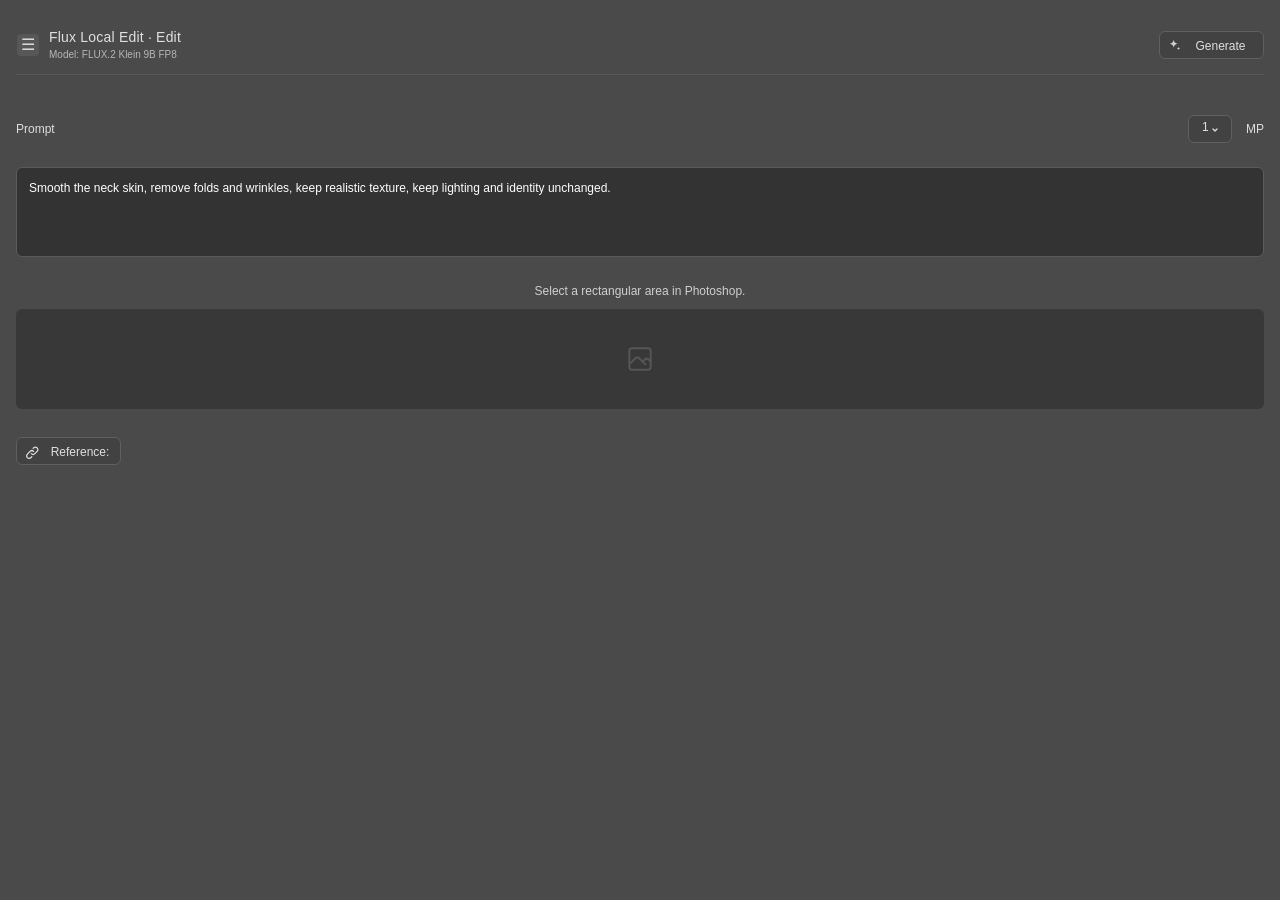
==== plugin/index.html @ 0c8c7eef "Publish Flux Local Edit 0.1.6 with CCX, demos and installation guides" ====
<!doctype html>
<html lang="en">
  <head>
    <meta charset="utf-8" />
    <meta name="viewport" content="width=device-width, initial-scale=1" />
    <title>Flux Local Edit</title>
    <link rel="stylesheet" href="styles.css" />
  </head>
  <body>
    <main class="ps-window-frame">
      <div class="panel-content">
        <section class="generate-row">
          <div id="modeTriggerWrap" class="mode-trigger-wrap">
            <button
              id="modeMenuButton"
              class="mode-menu-hitbox"
              type="button"
              aria-label="Choose mode. Current mode Edit. Model FLUX.2 Klein 9B FP8."
              aria-haspopup="menu"
              aria-expanded="false"
              title="Choose Edit or Fill · flux-2-klein-9b-fp8.safetensors"
            ></button>
            <div class="plugin-identity-visual" aria-hidden="true">
              <span class="mode-menu-glyph">☰</span>
              <div class="plugin-identity-copy">
                <span id="pluginModeName" class="plugin-name">Flux Local Edit · Edit</span>
                <div
                  id="modelIndicator"
                  class="model-indicator"
                  title="flux-2-klein-9b-fp8.safetensors"
                >Model: FLUX.2 Klein 9B FP8</div>
              </div>
            </div>
          </div>
          <div class="action-button-wrap generate-action-wrap">
            <button
              id="generateBtn"
              class="ps-button generate-button"
              type="button"
              aria-label="Generate"
            ></button>
            <span class="button-visual">
              <svg class="button-visual-icon sparkle-visual-icon" viewBox="0 0 16 16" aria-hidden="true">
                <path d="M6.5 0.8c0.35 2.64 1.86 4.15 4.5 4.5-2.64 0.35-4.15 1.86-4.5 4.5C6.15 7.16 4.64 5.65 2 5.3 4.64 4.95 6.15 3.44 6.5 0.8Z"></path>
                <path d="M12 8.8c0.16 1.19 0.84 1.87 2.03 2.03-1.19 0.16-1.87 0.84-2.03 2.03-0.16-1.19-0.84-1.87-2.03-2.03 1.19-0.16 1.87-0.84 2.03-2.03Z"></path>
              </svg>
              <span class="button-visual-label">Generate</span>
            </span>
          </div>
          <div id="loaderProgress" class="loader-progress" aria-hidden="true"></div>
        </section>

        <div id="modeMenu" class="mode-menu" role="menu" hidden>
          <div class="mode-card is-selected" data-mode="edit">
            <button
              class="mode-option mode-card-hitbox"
              data-mode="edit"
              role="menuitemradio"
              aria-checked="true"
              aria-label="Edit. Model FLUX.2 Klein 9B FP8."
              title="flux-2-klein-9b-fp8.safetensors"
              type="button"
            ></button>
            <div class="mode-card-visual" aria-hidden="true">
              <span class="mode-card-indicator"></span>
              <div class="mode-card-copy">
                <span class="mode-card-title">Flux Local Edit · Edit</span>
                <span class="mode-card-model">Model: FLUX.2 Klein 9B FP8</span>
              </div>
            </div>
          </div>
          <div class="mode-card" data-mode="fill">
            <button
              class="mode-option mode-card-hitbox"
              data-mode="fill"
              role="menuitemradio"
              aria-checked="false"
              aria-label="Fill. Model FLUX.1 Fill Dev FP8."
              title="flux1-fill-dev-fp8.safetensors"
              type="button"
            ></button>
            <div class="mode-card-visual" aria-hidden="true">
              <span class="mode-card-indicator"></span>
              <div class="mode-card-copy">
                <span class="mode-card-title">Flux Local Edit · Fill</span>
                <span class="mode-card-model">Model: FLUX.1 Fill Dev FP8</span>
              </div>
            </div>
          </div>
        </div>

        <section class="prompt-panel section-stack">
          <div class="panel-row">
            <label for="promptInput">Prompt</label>
            <div class="mp-editor">
              <div class="mp-dropdown">
                <button
                  id="targetReadout"
                  class="ps-button mp-readout"
                  data-value="1"
                  type="button"
                  aria-label="1 megapixels"
                  aria-haspopup="listbox"
                  aria-expanded="false"
                ></button>
                <span class="mp-button-visual" aria-hidden="true">
                  <span id="targetReadoutValue">1</span>
                  <svg class="mp-chevron-visual-icon" viewBox="0 0 6 6" aria-hidden="true">
                    <path d="m1 2 2 2 2-2"></path>
                  </svg>
                </span>
              </div>
              <span class="mp-unit">MP</span>
            </div>
          </div>

          <textarea
            id="promptInput"
            rows="3"
            spellcheck="true"
            placeholder="Type your text prompt here to generate a new layer..."
          >Smooth the neck skin, remove folds and wrinkles, keep realistic texture, keep lighting and identity unchanged.</textarea>
          <div id="promptMenuBackdrop" class="prompt-menu-backdrop" aria-hidden="true" hidden></div>
        </section>

        <div id="mpMenu" class="mp-menu" role="listbox" hidden>
          <div class="mp-option" data-value="1" role="option" tabindex="0">1</div>
          <div class="mp-option" data-value="1.5" role="option" tabindex="0">1.5</div>
          <div class="mp-option" data-value="2" role="option" tabindex="0">2</div>
          <div class="mp-option" data-value="2.5" role="option" tabindex="0">2.5</div>
          <div class="mp-option" data-value="3" role="option" tabindex="0">3</div>
          <div class="mp-option" data-value="3.5" role="option" tabindex="0">3.5</div>
          <div class="mp-option" data-value="4" role="option" tabindex="0">4</div>
        </div>

        <section class="document-panel document-stack">
          <div class="render-hint" id="sizeHint">Select a rectangular area in Photoshop.</div>
          <div class="preview-zone" aria-live="polite">
            <div id="previewEmpty" class="preview-empty">
              <svg class="placeholder-icon" viewBox="0 0 24 24" aria-hidden="true">
                <path d="m4 16 4.6-4.6a2 2 0 0 1 2.8 0L16 16m-2-2 1.6-1.6a2 2 0 0 1 2.8 0L20 14M6 20h12a2 2 0 0 0 2-2V6a2 2 0 0 0-2-2H6a2 2 0 0 0-2 2v12a2 2 0 0 0 2 2Z"></path>
              </svg>
            </div>
            <img id="previewImage" alt="Generated result preview" hidden />
          </div>
        </section>

        <section id="referencePanel" class="reference-panel section-stack">
          <div class="reference-actions">
            <div class="action-button-wrap">
              <label
                id="referenceToggle"
                class="ps-button reference-toggle"
                tabindex="0"
              >
                <input id="referenceButton" type="checkbox" class="hidden-checkbox" aria-label="Choose reference image" />
              </label>
              <span class="button-visual">
                <svg class="button-visual-icon reference-visual-icon" xmlns="http://www.w3.org/2000/svg" viewBox="0 0 24 24" aria-hidden="true">
                  <path fill="none" stroke="currentColor" d="M13.8 10.2a4 4 0 0 0-5.6 0l-4 4a4 4 0 1 0 5.6 5.6l1.1-1.1m-.7-4.9a4 4 0 0 0 5.6 0l4-4a4 4 0 0 0-5.6-5.6l-1.1 1.1"></path>
                </svg>
                <span class="button-visual-label">Reference:</span>
              </span>
            </div>

            <div id="clearReferenceWrap" class="action-button-wrap" hidden>
              <button
                id="clearReferenceBtn"
                class="ps-button reference-clear"
                type="button"
                aria-label="Remove reference"
                disabled
              ></button>
              <span class="button-visual button-visual-remove">
                <span class="button-visual-label">Remove</span>
                <svg class="button-visual-icon trash-visual-icon" xmlns="http://www.w3.org/2000/svg" viewBox="0 0 24 24" aria-hidden="true">
                  <path fill="none" stroke="currentColor" d="M19 7 18.1 19.1A2 2 0 0 1 16.1 21H7.9a2 2 0 0 1-2-1.9L5 7m5 4v6m4-6v6m1-13V3a1 1 0 0 0-1-1h-4a1 1 0 0 0-1 1v1M4 7h16"></path>
                </svg>
              </span>
            </div>
          </div>

          <div
            id="referenceZone"
            class="reference-zone"
            hidden
          >
            <img id="referenceImage" alt="Reference image preview" hidden />
            <div id="referenceEmpty" class="reference-empty">
              <span>Preview unavailable. Reference will still be used.</span>
            </div>
          </div>
          <div id="referenceName" class="reference-name"></div>
        </section>
      </div>
    </main>

    <script src="src/logger.js"></script>
    <script src="src/imageSizing.js"></script>
    <script src="src/settings.js"></script>
    <script src="src/workflowMapper.js"></script>
    <script src="src/fillWorkflowMapper.js"></script>
    <script src="src/comfyClient.js"></script>
    <script src="src/photoshop.js"></script>
    <script src="src/fillPhotoshop.js"></script>
    <script src="src/editAdapter.js"></script>
    <script src="src/fillAdapter.js"></script>
    <script src="src/main.js"></script>
  </body>
</html>
---- plugin/styles.css ----
:root {
  --ps-window-bg: #4a4a4a;
  --ps-box-bg: #383838;
  --ps-input-bg: #333333;
  --ps-input-disabled: #535353;
  --ps-text: #dfdfdf;
  --ps-text-muted: #9a9a9a;
  --ps-button-bg: #424242;
  --ps-button-hover: #525252;
  --ps-button-border: #606060;
  --ps-button-border-hover: #8c8c8c;
  --ps-blue: #4a90e2;
  --ps-menu-hover: #1473e6;
  --ps-focus: #4a90e2;
  --ps-radius-window: 8px;
  --ps-radius-control: 6px;
  --ps-font: var(--uxp-host-font-family, "Adobe Clean", "Segoe UI", sans-serif);
}

html,
body {
  height: auto;
  min-height: 0;
}

html {
  background: var(--ps-window-bg);
}

* {
  box-sizing: border-box;
}

body {
  margin: 0;
  background: var(--ps-window-bg);
  color: var(--ps-text);
  font-family: var(--ps-font);
  font-size: 14px;
  overflow-x: hidden;
  overflow-y: auto;
  user-select: none;
}

button,
textarea {
  font: inherit;
}

button {
  appearance: none;
  -webkit-appearance: none;
  cursor: pointer;
}

[hidden] {
  display: none !important;
}

.ps-window-frame {
  width: 100%;
  min-width: 360px;
  height: auto;
  min-height: 0;
  overflow: visible;
  border-radius: var(--ps-radius-window);
  background: var(--ps-window-bg);
}

.panel-content {
  position: relative;
  height: auto;
  min-height: 0;
  padding: 16px;
  display: flex;
  flex-direction: column;
  gap: 16px;
  overflow: visible;
  border-radius: var(--ps-radius-window);
  background: var(--ps-window-bg);
}

.generate-row,
.panel-row,
.reference-actions {
  display: flex;
  align-items: center;
  justify-content: space-between;
  gap: 12px;
  margin: 12px 0;
}

.generate-row {
  position: relative;
  z-index: 30;
  padding-bottom: 12px;
  border-bottom: 1px solid rgba(255, 255, 255, 0.08);
}

.generate-row > .action-button-wrap {
  flex: 0 0 auto;
  margin-left: auto;
}

.loader-progress {
  position: absolute;
  left: 0;
  bottom: -2px;
  z-index: 2;
  width: 0;
  height: 3px;
  overflow: hidden;
  border-radius: 2px;
  background: #1473e6;
  transition: width 220ms ease;
  pointer-events: none;
}

.loader-progress.is-active {
  min-width: 3%;
}

.loader-progress.is-indeterminate {
  width: 100% !important;
  background: #1473e6;
}

.plugin-name {
  color: #e0e0e0;
  font-size: 14px;
  font-weight: 500;
  letter-spacing: 0.2px;
}

.mode-trigger-wrap {
  position: relative;
  min-width: 0;
  max-width: calc(100% - 117px);
  margin: -6px 0 -6px -7px;
  padding: 6px 10px 6px 7px;
  overflow: hidden;
  border: 1px solid transparent;
  border-radius: var(--ps-radius-control);
  background: transparent;
  cursor: pointer;
  transition:
    background-color 150ms ease,
    border-color 150ms ease,
    box-shadow 150ms ease,
    opacity 150ms ease;
}

.mode-trigger-wrap:hover,
.mode-trigger-wrap:focus-within,
.mode-trigger-wrap.is-hovered,
.mode-trigger-wrap.is-open {
  border-color: rgba(255, 255, 255, 0.13);
  background: rgba(255, 255, 255, 0.08);
}

.mode-trigger-wrap:focus-within {
  box-shadow: 0 0 0 1px var(--ps-focus);
}

.mode-trigger-wrap.is-disabled {
  opacity: 0.48;
  cursor: default;
}

.mode-trigger-wrap.is-disabled:hover,
.mode-trigger-wrap.is-disabled.is-hovered {
  border-color: transparent;
  background: transparent;
  box-shadow: none;
}

.mode-menu-hitbox {
  position: absolute;
  inset: 0;
  z-index: 3;
  width: 100%;
  height: 100%;
  margin: 0;
  padding: 0;
  border: 0;
  border-radius: inherit;
  background: transparent;
  opacity: 0;
  cursor: pointer;
}

.mode-menu-hitbox:disabled {
  cursor: default;
}

.plugin-identity-visual {
  display: flex;
  align-items: center;
  gap: 0;
  min-width: 0;
  pointer-events: none;
}

.plugin-identity-copy {
  min-width: 0;
  margin-left: 10px;
  display: flex;
  flex-direction: column;
  gap: 3px;
  overflow: hidden;
}

.mode-menu-glyph {
  width: 22px;
  min-width: 22px;
  height: 22px;
  display: flex;
  align-items: center;
  justify-content: center;
  border-radius: 4px;
  background: rgba(255, 255, 255, 0.07);
  color: #d8d8d8;
  font-family: var(--ps-font);
  font-size: 16px;
  line-height: 22px;
  text-align: center;
  transition:
    background-color 150ms ease,
    color 150ms ease;
}

.mode-trigger-wrap:hover .mode-menu-glyph,
.mode-trigger-wrap:focus-within .mode-menu-glyph,
.mode-trigger-wrap.is-hovered .mode-menu-glyph,
.mode-trigger-wrap.is-open .mode-menu-glyph {
  background: rgba(255, 255, 255, 0.13);
  color: #ffffff;
}

.mode-trigger-wrap:hover .plugin-name,
.mode-trigger-wrap:focus-within .plugin-name,
.mode-trigger-wrap.is-hovered .plugin-name,
.mode-trigger-wrap.is-open .plugin-name {
  color: #ffffff;
}

.model-indicator {
  margin-left: 0;
  margin-top: 0;
  color: #b6b6b6;
  font-size: 10px;
  line-height: 13px;
  overflow: hidden;
  text-overflow: ellipsis;
  white-space: nowrap;
}

.mode-trigger-wrap:hover .model-indicator,
.mode-trigger-wrap:focus-within .model-indicator,
.mode-trigger-wrap.is-hovered .model-indicator,
.mode-trigger-wrap.is-open .model-indicator {
  color: #d0d0d0;
}

.mode-menu {
  position: absolute;
  top: 52px;
  left: 16px;
  z-index: 10000;
  width: 154px;
  padding: 5px;
  border: 1px solid #5a5a5a;
  border-radius: var(--ps-radius-control);
  background: var(--ps-box-bg);
  box-shadow: 0 8px 16px rgba(0, 0, 0, 0.45);
  overflow: hidden;
}

.mode-card {
  position: relative;
  width: 100%;
  min-width: 0;
  min-height: 54px;
  overflow: hidden;
  border-radius: var(--ps-radius-control);
  background: rgba(255, 255, 255, 0.025);
  box-shadow: inset 0 0 0 1px rgba(255, 255, 255, 0.07);
  transition:
    background-color 150ms ease,
    box-shadow 150ms ease;
}

.mode-card + .mode-card {
  margin-top: 6px;
}

.mode-card:hover,
.mode-card:focus-within {
  background: rgba(255, 255, 255, 0.08);
  box-shadow: inset 0 0 0 1px rgba(255, 255, 255, 0.14);
}

.mode-card.is-selected {
  background: rgba(255, 255, 255, 0.07);
  box-shadow: inset 0 0 0 1px var(--ps-blue);
}

.mode-card.is-selected:hover,
.mode-card.is-selected:focus-within {
  background: rgba(255, 255, 255, 0.1);
  box-shadow: inset 0 0 0 1px var(--ps-blue);
}

.mode-card-hitbox {
  position: absolute;
  inset: 0;
  z-index: 3;
  width: 100%;
  height: 100%;
  min-width: 0;
  min-height: 0;
  margin: 0;
  padding: 0;
  border: 0;
  border-radius: inherit;
  background: transparent;
  box-shadow: none;
  opacity: 0;
  cursor: pointer;
  appearance: none;
  -webkit-appearance: none;
}

.mode-card-hitbox:hover,
.mode-card-hitbox:focus,
.mode-card-hitbox:active {
  border: 0;
  background: transparent;
  box-shadow: none;
  outline: none;
}

.mode-card-visual {
  min-height: 54px;
  padding: 8px 10px;
  display: flex;
  align-items: center;
  pointer-events: none;
}

.mode-card-indicator {
  width: 3px;
  min-width: 3px;
  height: 28px;
  margin-right: 10px;
  border-radius: 2px;
  background: transparent;
}

.mode-card.is-selected .mode-card-indicator {
  background: var(--ps-blue);
}

.mode-card-copy {
  min-width: 0;
  display: flex;
  flex-direction: column;
  overflow: hidden;
}

.mode-card-title,
.mode-card-model {
  overflow: hidden;
  text-overflow: ellipsis;
  white-space: nowrap;
}

.mode-card-title {
  color: var(--ps-text);
  font-size: 12px;
  font-weight: 500;
  line-height: 16px;
}

.mode-card-model {
  margin-top: 3px;
  color: #b6b6b6;
  font-size: 10px;
  line-height: 13px;
}

.mode-card:hover .mode-card-title,
.mode-card:focus-within .mode-card-title,
.mode-card.is-selected .mode-card-title {
  color: #ffffff;
}

.mode-card:hover .mode-card-model,
.mode-card:focus-within .mode-card-model,
.mode-card.is-selected .mode-card-model {
  color: #d0d0d0;
}

.ps-button {
  height: 28px;
  min-height: 28px;
  max-height: 28px;
  display: inline-flex;
  align-items: center;
  justify-content: center;
  gap: 6px;
  border: 1px solid var(--ps-button-border);
  border-radius: var(--ps-radius-control);
  background: var(--ps-button-bg);
  color: var(--ps-text);
  font-size: 11px;
  font-weight: 500;
  line-height: 1;
  transition:
    background-color 150ms ease,
    border-color 150ms ease,
    color 150ms ease,
    opacity 150ms ease;
}

.ps-button:hover,
.ps-button:focus {
  border-color: var(--ps-button-border-hover);
  background: var(--ps-button-hover);
  color: #ffffff;
  outline: none;
}

.ps-button:focus {
  box-shadow: 0 0 0 1px var(--ps-focus);
}

.ps-button:active {
  background: #3a3a3a;
}

.ps-button:disabled {
  cursor: default;
  opacity: 0.45;
}

.generate-button {
  width: 100%;
  min-width: 0;
  max-width: none;
  padding: 0;
}

.generate-button.is-busy {
  cursor: pointer;
  opacity: 0.8;
}

.generate-button.is-stopping {
  opacity: 0.65;
}

.section-stack {
  display: flex;
  flex-direction: column;
  gap: 12px;
}

.prompt-panel {
  position: relative;
  z-index: 20;
  overflow: visible;
}

.reference-panel {
  position: relative;
  z-index: 1;
}

.document-panel {
  position: relative;
  z-index: 1;
}

label {
  color: var(--ps-text);
  font-size: 12px;
  font-weight: 500;
}

.mp-editor {
  display: flex;
  align-items: center;
  gap: 8px;
  flex: 0 0 auto;
}

.mp-dropdown {
  position: relative;
  left: -6px;
  z-index: 1000;
  width: 44px;
  height: 28px;
  flex: 0 0 44px;
  overflow: hidden;
  border: 1px solid var(--ps-button-border);
  border-radius: var(--ps-radius-control);
  background: var(--ps-button-bg);
  cursor: pointer;
  transition:
    background-color 150ms ease,
    border-color 150ms ease;
}

.mp-dropdown:hover,
.mp-dropdown:focus-within,
.mp-dropdown.is-hovered {
  border-color: var(--ps-button-border-hover);
  background: var(--ps-button-hover);
}

.mp-readout {
  position: absolute;
  inset: 0;
  z-index: 3;
  width: 100% !important;
  min-width: 0 !important;
  max-width: none !important;
  height: 100% !important;
  min-height: 0 !important;
  max-height: none !important;
  padding: 0 !important;
  border: 0;
  background: transparent;
  opacity: 0;
  cursor: pointer !important;
  pointer-events: auto !important;
}

.mp-button-visual {
  position: absolute;
  inset: 0;
  z-index: 1;
  display: flex;
  align-items: center;
  justify-content: center;
  color: var(--ps-text);
  font-family: var(--ps-font);
  font-size: 12px;
  font-weight: 400;
  line-height: 1;
  pointer-events: none;
}

.mp-button-visual * {
  pointer-events: none;
}

#targetReadoutValue {
  position: absolute;
  top: 5px;
  left: 13px;
  width: 6px;
  height: 12px;
  display: block;
  line-height: 1;
  text-align: center;
  white-space: nowrap;
}

.mp-chevron-visual-icon {
  position: absolute;
  top: 11px;
  left: 23px;
  width: 6px;
  height: 6px;
  fill: none;
  stroke: currentColor;
  stroke-linecap: round;
  stroke-linejoin: round;
  stroke-width: 1.25;
  pointer-events: none;
}

.mp-dropdown.is-fractional #targetReadoutValue {
  left: 8px;
  width: 17px;
}

.mp-dropdown.is-fractional .mp-chevron-visual-icon {
  left: 29px;
}

.mp-unit {
  color: var(--ps-text);
  font-size: 12px;
  font-weight: 500;
}

.mp-menu {
  position: absolute;
  top: 0;
  right: 0;
  z-index: 9999;
  width: 56px;
  padding: 3px;
  overflow: hidden;
  border: 1px solid #5a5a5a;
  border-radius: var(--ps-radius-control);
  background: var(--ps-box-bg);
  box-shadow: 0 8px 16px rgba(0, 0, 0, 0.4);
}

.mp-menu[hidden] {
  display: none;
}

.mp-option {
  width: 100%;
  min-width: 0 !important;
  max-width: 100% !important;
  height: 20px !important;
  min-height: 20px !important;
  max-height: 20px !important;
  padding: 0 6px !important;
  display: flex;
  align-items: center;
  border: 0;
  border-radius: var(--ps-radius-control);
  background: transparent;
  color: #ffffff;
  font-size: 10px;
  line-height: 20px;
  text-align: left;
  cursor: pointer;
}

.mp-option:hover,
.mp-option:focus,
.mp-option.is-selected {
  background: var(--ps-menu-hover);
  color: #ffffff;
  outline: none;
}

textarea,
.prompt-menu-backdrop,
.preview-zone,
.reference-zone {
  border-radius: var(--ps-radius-control);
}

textarea {
  width: 100%;
  min-width: 100%;
  max-width: 100%;
  height: 90px;
  min-height: 90px;
  max-height: 90px;
  margin: 0;
  padding: 12px;
  display: block;
  resize: none;
  border: 1px solid #5a5a5a;
  background: var(--ps-input-bg);
  color: #ffffff;
  font-size: 12px;
  line-height: 1.45;
  outline: none;
  appearance: none;
  -webkit-appearance: none;
  overflow-x: hidden;
  overflow-y: scroll;
  position: relative;
  z-index: 1;
  pointer-events: auto;
}

.prompt-menu-backdrop {
  width: 100%;
  height: 90px;
  min-height: 90px;
  max-height: 90px;
  padding: 12px;
  border: 1px solid #5a5a5a;
  background: var(--ps-input-bg);
  color: #ffffff;
  font-size: 12px;
  line-height: 1.45;
  white-space: pre-wrap;
  overflow: hidden;
  pointer-events: none;
}

textarea[hidden] {
  display: none;
}

textarea.is-menu-suppressed {
  display: none;
}

textarea:focus {
  border-color: var(--ps-focus);
  box-shadow: 0 0 0 1px var(--ps-focus);
}

textarea::placeholder {
  color: #777777;
}

.document-stack {
  display: flex;
  flex-direction: column;
  gap: 0;
}

.render-hint {
  min-height: 0;
  padding: 10px 0;
  color: #cfcfcf;
  font-size: 12px;
  line-height: 1.35;
  text-align: center;
}

.preview-zone,
.reference-zone {
  position: relative;
  display: flex;
  align-items: center;
  justify-content: center;
  width: 100%;
  overflow: hidden;
  background: var(--ps-box-bg);
}

.preview-zone {
  height: 100px;
}

.reference-zone {
  height: 130px;
  border: 1px solid transparent;
}

.preview-empty,
.reference-empty {
  position: absolute;
  inset: 0;
  display: flex;
  align-items: center;
  justify-content: center;
  color: #777777;
  text-align: center;
}

.reference-empty {
  flex-direction: column;
  gap: 4px;
  font-size: 10px;
}

.preview-empty[hidden],
.reference-empty[hidden] {
  display: none;
}

.placeholder-icon {
  width: 32px;
  height: 32px;
  fill: none;
  stroke: #555555;
  stroke-linecap: round;
  stroke-linejoin: round;
  stroke-width: 1.5;
}

#previewImage,
#referenceImage {
  width: 100%;
  height: 100%;
  display: block;
  object-fit: contain;
  background: var(--ps-box-bg);
}

#previewImage[hidden],
#referenceImage[hidden] {
  display: none;
}

.reference-toggle,
.reference-clear {
  width: 100%;
  min-width: 0;
  max-width: none;
  padding: 0;
}

.reference-toggle.is-disabled,
.reference-zone[aria-disabled="true"] {
  cursor: default;
}

.reference-toggle.is-disabled {
  opacity: 0.45;
}

.reference-toggle {
  cursor: pointer;
}

.reference-toggle.is-disabled {
  cursor: default;
}

.hidden-checkbox {
  position: absolute;
  width: 0;
  height: 0;
  margin: 0;
  opacity: 0;
}

.reference-name {
  display: none;
}

.action-button-wrap {
  position: relative;
  display: inline-flex;
  align-items: center;
  justify-content: center;
  width: 105px;
  min-width: 105px;
  max-width: 105px;
  height: 28px;
  min-height: 28px;
  max-height: 28px;
  overflow: hidden;
  border: 1px solid var(--ps-button-border);
  border-radius: var(--ps-radius-control);
  background: var(--ps-button-bg);
  cursor: pointer;
  transition:
    background-color 150ms ease,
    border-color 150ms ease,
    opacity 150ms ease;
}

.action-button-wrap:hover,
.action-button-wrap:focus-within,
.action-button-wrap.is-hovered {
  border-color: var(--ps-button-border-hover);
  background: var(--ps-button-hover);
}

.action-button-wrap.is-disabled {
  opacity: 0.45;
  cursor: default;
}

.action-button-wrap.is-disabled:hover,
.action-button-wrap.is-disabled:focus-within,
.action-button-wrap.is-disabled.is-hovered {
  border-color: var(--ps-button-border);
  background: var(--ps-button-bg);
}

.action-button-wrap > .ps-button {
  position: absolute;
  inset: 0;
  z-index: 3;
  width: 100%;
  min-width: 0;
  max-width: none;
  padding: 0;
  border: 0;
  background: transparent;
  opacity: 0;
  cursor: pointer !important;
  pointer-events: auto !important;
}

.button-visual {
  position: absolute;
  inset: 0;
  z-index: 1;
  display: flex;
  align-items: center;
  justify-content: center;
  gap: 8px;
  height: 28px;
  padding: 0 12px;
  overflow: hidden;
  border-radius: var(--ps-radius-control);
  color: var(--ps-text);
  font-family: var(--ps-font);
  font-size: 12px;
  font-weight: 500;
  line-height: 1;
  pointer-events: none;
}

.generate-action-wrap .button-visual {
  transform: translateX(-2px);
}

.button-visual *,
button > span,
button > svg {
  pointer-events: none;
}

.button-visual-icon {
  display: block;
  flex: 0 0 auto;
  overflow: hidden;
  pointer-events: none;
}

.sparkle-visual-icon {
  width: 14px;
  height: 14px;
  transform: translateX(-5px);
  fill: currentColor;
  color: #cfcfcf;
}

.reference-visual-icon,
.trash-visual-icon {
  width: 15px;
  height: 15px;
  fill: none;
  stroke-linecap: round;
  stroke-linejoin: round;
}

.reference-visual-icon {
  transform: translateX(-3px);
  stroke: var(--ps-blue);
  stroke-width: 2;
}

.trash-visual-icon {
  transform: translateX(3px);
  stroke: currentColor;
  stroke-width: 1.8;
}
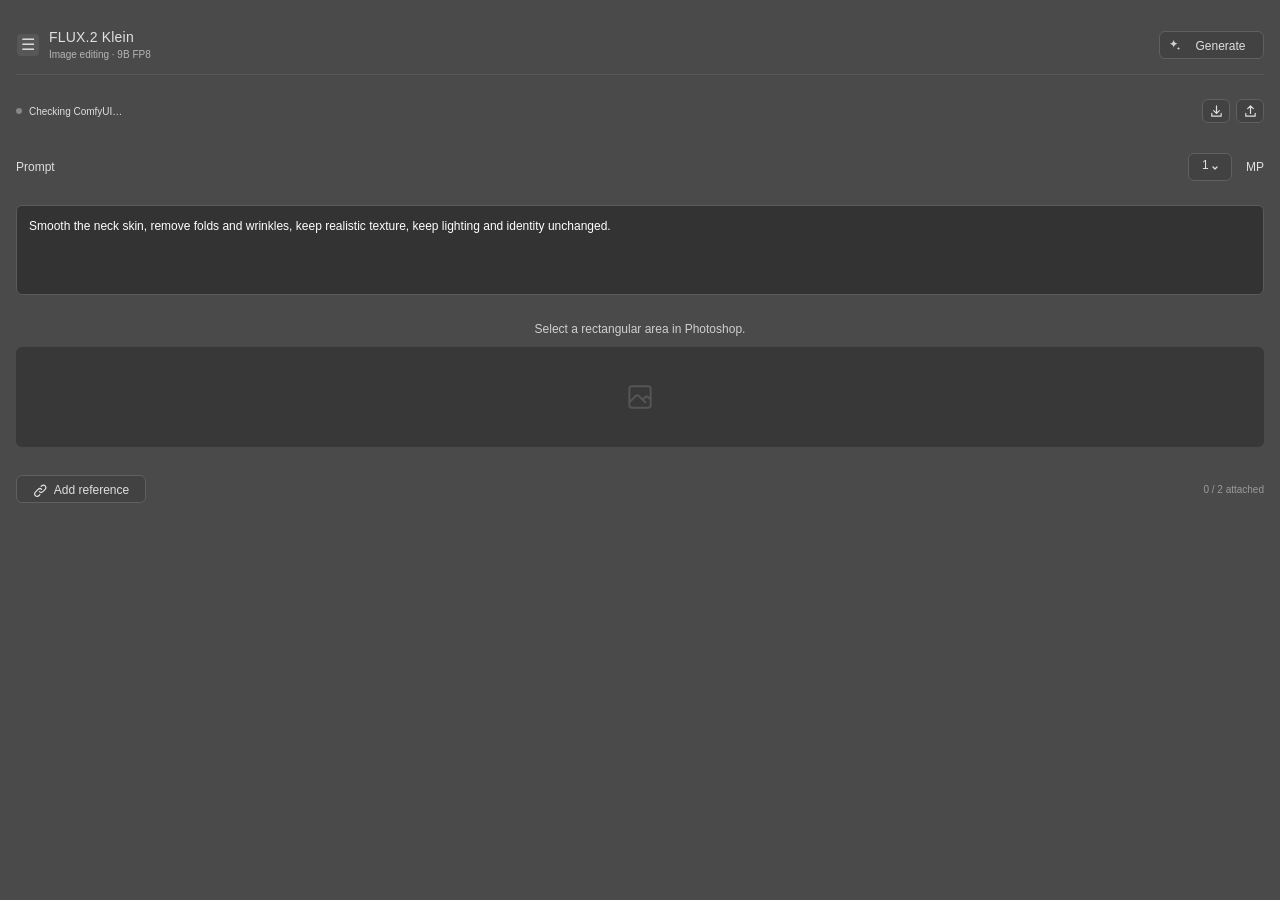
==== commit e56a356a: "Publish Local Edit 0.4.0 source with Qwen and updated Fill" ====
--- a/plugin/index.html
+++ b/plugin/index.html
@@ -3,7 +3,7 @@
   <head>
     <meta charset="utf-8" />
     <meta name="viewport" content="width=device-width, initial-scale=1" />
-    <title>Flux Local Edit</title>
+    <title>Local Edit</title>
     <link rel="stylesheet" href="styles.css" />
   </head>
   <body>
@@ -15,20 +15,20 @@
               id="modeMenuButton"
               class="mode-menu-hitbox"
               type="button"
-              aria-label="Choose mode. Current mode Edit. Model FLUX.2 Klein 9B FP8."
+              aria-label="Choose model. Active model: FLUX.2 Klein 9B FP8."
               aria-haspopup="menu"
               aria-expanded="false"
-              title="Choose Edit or Fill · flux-2-klein-9b-fp8.safetensors"
+              title="Choose model · flux-2-klein-9b-fp8.safetensors"
             ></button>
             <div class="plugin-identity-visual" aria-hidden="true">
               <span class="mode-menu-glyph">☰</span>
               <div class="plugin-identity-copy">
-                <span id="pluginModeName" class="plugin-name">Flux Local Edit · Edit</span>
+                <span id="pluginModeName" class="plugin-name">FLUX.2 Klein</span>
                 <div
                   id="modelIndicator"
                   class="model-indicator"
                   title="flux-2-klein-9b-fp8.safetensors"
-                >Model: FLUX.2 Klein 9B FP8</div>
+                >Image editing · 9B FP8</div>
               </div>
             </div>
           </div>
@@ -49,6 +49,30 @@
           </div>
           <div id="loaderProgress" class="loader-progress" aria-hidden="true"></div>
         </section>
+        <section class="engine-row" aria-label="ComfyUI controls">
+          <div id="engineStatus" class="engine-status" data-state="idle" role="status" aria-live="polite">
+            <span id="engineDot" class="engine-dot" aria-hidden="true"></span>
+            <span id="engineStatusText">Checking ComfyUI…</span>
+          </div>
+          <div class="engine-actions">
+            <div id="preloadWrap" class="action-button-wrap engine-action-wrap" title="Preload the selected model">
+              <button id="preloadBtn" type="button" class="ps-button" aria-label="Preload selected model" title="Preload the selected model"></button>
+              <span class="button-visual" aria-hidden="true">
+                <svg class="engine-icon" viewBox="0 0 16 16"><path d="M8 2v8m-3-3 3 3 3-3M3 10v3h10v-3"/></svg>
+              </span>
+            </div>
+            <div id="freeVramWrap" class="action-button-wrap engine-action-wrap" title="Unload all ComfyUI models when idle">
+              <button id="freeVramBtn" type="button" class="ps-button" aria-label="Free ComfyUI VRAM" title="Unload all ComfyUI models when idle"></button>
+              <span class="button-visual" aria-hidden="true">
+                <svg class="engine-icon" viewBox="0 0 16 16"><path d="M8 10V2M5 5l3-3 3 3M3 10v3h10v-3"/></svg>
+              </span>
+            </div>
+          </div>
+        </section>
+
+        <div id="engineProgress" class="engine-progress" role="progressbar" aria-label="Model preload" hidden>
+          <div id="engineProgressFill" class="engine-progress-fill"></div>
+        </div>
 
         <div id="modeMenu" class="mode-menu" role="menu" hidden>
           <div class="mode-card is-selected" data-mode="edit">
@@ -57,15 +81,15 @@
               data-mode="edit"
               role="menuitemradio"
               aria-checked="true"
-              aria-label="Edit. Model FLUX.2 Klein 9B FP8."
+              aria-label="FLUX.2 Klein 9B FP8, image editing."
               title="flux-2-klein-9b-fp8.safetensors"
               type="button"
             ></button>
             <div class="mode-card-visual" aria-hidden="true">
               <span class="mode-card-indicator"></span>
               <div class="mode-card-copy">
-                <span class="mode-card-title">Flux Local Edit · Edit</span>
-                <span class="mode-card-model">Model: FLUX.2 Klein 9B FP8</span>
+                <span class="mode-card-title">FLUX.2 Klein</span>
+                <span class="mode-card-model">Image editing · 9B FP8</span>
               </div>
             </div>
           </div>
@@ -75,15 +99,33 @@
               data-mode="fill"
               role="menuitemradio"
               aria-checked="false"
-              aria-label="Fill. Model FLUX.1 Fill Dev FP8."
+              aria-label="FLUX.1 Fill Dev FP8, inpainting."
               title="flux1-fill-dev-fp8.safetensors"
               type="button"
             ></button>
             <div class="mode-card-visual" aria-hidden="true">
               <span class="mode-card-indicator"></span>
               <div class="mode-card-copy">
-                <span class="mode-card-title">Flux Local Edit · Fill</span>
-                <span class="mode-card-model">Model: FLUX.1 Fill Dev FP8</span>
+                <span class="mode-card-title">FLUX.1 Fill</span>
+                <span class="mode-card-model">Inpainting · Dev FP8</span>
+              </div>
+            </div>
+          </div>
+          <div class="mode-card" data-mode="qwen">
+            <button
+              class="mode-option mode-card-hitbox"
+              data-mode="qwen"
+              role="menuitemradio"
+              aria-checked="false"
+              aria-label="Qwen Image 2.1 Turbo INT8, image editing."
+              title="qwen_image_2.1_turbo_int8_convrot.safetensors"
+              type="button"
+            ></button>
+            <div class="mode-card-visual" aria-hidden="true">
+              <span class="mode-card-indicator"></span>
+              <div class="mode-card-copy">
+                <span class="mode-card-title">Qwen Image 2.1 Turbo</span>
+                <span class="mode-card-model">Image editing · INT8</span>
               </div>
             </div>
           </div>
@@ -147,50 +189,46 @@
 
         <section id="referencePanel" class="reference-panel section-stack">
           <div class="reference-actions">
-            <div class="action-button-wrap">
+            <div class="action-button-wrap reference-action-wrap">
               <label
                 id="referenceToggle"
                 class="ps-button reference-toggle"
                 tabindex="0"
               >
-                <input id="referenceButton" type="checkbox" class="hidden-checkbox" aria-label="Choose reference image" />
+                <input id="referenceButton" type="checkbox" class="hidden-checkbox" aria-label="Add up to two reference images" />
               </label>
               <span class="button-visual">
                 <svg class="button-visual-icon reference-visual-icon" xmlns="http://www.w3.org/2000/svg" viewBox="0 0 24 24" aria-hidden="true">
                   <path fill="none" stroke="currentColor" d="M13.8 10.2a4 4 0 0 0-5.6 0l-4 4a4 4 0 1 0 5.6 5.6l1.1-1.1m-.7-4.9a4 4 0 0 0 5.6 0l4-4a4 4 0 0 0-5.6-5.6l-1.1 1.1"></path>
                 </svg>
-                <span class="button-visual-label">Reference:</span>
+                <span class="button-visual-label">Add reference</span>
               </span>
             </div>
 
-            <div id="clearReferenceWrap" class="action-button-wrap" hidden>
-              <button
-                id="clearReferenceBtn"
-                class="ps-button reference-clear"
-                type="button"
-                aria-label="Remove reference"
-                disabled
-              ></button>
-              <span class="button-visual button-visual-remove">
-                <span class="button-visual-label">Remove</span>
-                <svg class="button-visual-icon trash-visual-icon" xmlns="http://www.w3.org/2000/svg" viewBox="0 0 24 24" aria-hidden="true">
-                  <path fill="none" stroke="currentColor" d="M19 7 18.1 19.1A2 2 0 0 1 16.1 21H7.9a2 2 0 0 1-2-1.9L5 7m5 4v6m4-6v6m1-13V3a1 1 0 0 0-1-1h-4a1 1 0 0 0-1 1v1M4 7h16"></path>
-                </svg>
-              </span>
-            </div>
-          </div>
-
-          <div
-            id="referenceZone"
-            class="reference-zone"
-            hidden
-          >
-            <img id="referenceImage" alt="Reference image preview" hidden />
-            <div id="referenceEmpty" class="reference-empty">
-              <span>Preview unavailable. Reference will still be used.</span>
-            </div>
-          </div>
-          <div id="referenceName" class="reference-name"></div>
+            <span id="referenceCount" class="reference-count" role="status">0 / 2 attached</span>
+          </div>
+          <div class="reference-list">
+            <div id="referenceCard1" class="reference-card" hidden>
+              <div class="reference-card-head">
+                <span id="referenceName1" class="reference-name"></span>
+                <button type="button" class="reference-remove" data-remove-reference="0" aria-label="Remove reference 1">×</button>
+              </div>
+              <div class="reference-zone">
+                <img id="referenceImage1" alt="Reference 1 preview" hidden />
+                <div id="referenceEmpty1" class="reference-empty" hidden>Preview unavailable</div>
+              </div>
+            </div>
+            <div id="referenceCard2" class="reference-card" hidden>
+              <div class="reference-card-head">
+                <span id="referenceName2" class="reference-name"></span>
+                <button type="button" class="reference-remove" data-remove-reference="1" aria-label="Remove reference 2">×</button>
+              </div>
+              <div class="reference-zone">
+                <img id="referenceImage2" alt="Reference 2 preview" hidden />
+                <div id="referenceEmpty2" class="reference-empty" hidden>Preview unavailable</div>
+              </div>
+            </div>
+          </div>
         </section>
       </div>
     </main>
@@ -198,13 +236,21 @@
     <script src="src/logger.js"></script>
     <script src="src/imageSizing.js"></script>
     <script src="src/settings.js"></script>
+    <script src="src/references.js"></script>
+    <script src="src/comfyEngine.js"></script>
     <script src="src/workflowMapper.js"></script>
+    <script src="src/fillBlend.js"></script>
     <script src="src/fillWorkflowMapper.js"></script>
+    <script src="src/qwenWorkflowMapper.js"></script>
     <script src="src/comfyClient.js"></script>
     <script src="src/photoshop.js"></script>
     <script src="src/fillPhotoshop.js"></script>
+    <script src="src/selectionRegions.js"></script>
+    <script src="src/batchPhotoshop.js"></script>
+    <script src="src/batchRunner.js"></script>
     <script src="src/editAdapter.js"></script>
     <script src="src/fillAdapter.js"></script>
+    <script src="src/qwenAdapter.js"></script>
     <script src="src/main.js"></script>
   </body>
 </html>
--- a/plugin/styles.css
+++ b/plugin/styles.css
@@ -100,6 +100,94 @@
 .generate-row > .action-button-wrap {
   flex: 0 0 auto;
   margin-left: auto;
+}
+
+.engine-row {
+  display: flex;
+  align-items: center;
+  justify-content: space-between;
+  margin: -4px 0 2px;
+  min-height: 24px;
+}
+
+.engine-status {
+  display: flex;
+  align-items: center;
+  min-width: 0;
+  color: var(--ps-text);
+  font-size: 10px;
+}
+
+#engineStatusText {
+  min-width: 0;
+  overflow: hidden;
+  white-space: nowrap;
+  text-overflow: ellipsis;
+}
+
+.engine-dot {
+  width: 6px;
+  height: 6px;
+  flex: 0 0 6px;
+  margin-right: 7px;
+  border-radius: 50%;
+  background: #858585;
+}
+
+.engine-status[data-state="working"] .engine-dot { background: #e6a84f; }
+.engine-status[data-state="ready"] .engine-dot { background: #62af87; }
+.engine-status[data-state="error"] .engine-dot { background: #d97070; }
+
+.engine-actions {
+  display: flex;
+  flex: 0 0 auto;
+  margin-left: 8px;
+}
+
+.engine-actions .engine-action-wrap {
+  width: 28px;
+  min-width: 28px;
+  max-width: 28px;
+  height: 24px;
+  min-height: 24px;
+  max-height: 24px;
+}
+
+.engine-action-wrap + .engine-action-wrap { margin-left: 6px; }
+.engine-action-wrap .button-visual { height: auto; padding: 0; }
+
+.engine-progress {
+  height: 4px;
+  flex-shrink: 0;
+  margin: 3px 0 7px;
+  border-radius: 2px;
+  background: var(--ps-input-bg);
+  overflow: hidden;
+}
+
+.engine-progress[hidden] { display: none; }
+
+.engine-progress-fill {
+  position: relative;
+  left: 0;
+  height: 100%;
+  width: 0;
+  border-radius: inherit;
+  background: var(--ps-blue);
+}
+
+@media (prefers-reduced-motion: reduce) {
+  .engine-progress.is-indeterminate .engine-progress-fill { left: 34% !important; }
+}
+
+.engine-icon {
+  width: 15px;
+  height: 15px;
+  fill: none;
+  stroke: currentColor;
+  stroke-width: 1.25;
+  stroke-linecap: round;
+  stroke-linejoin: round;
 }
 
 .loader-progress {
@@ -740,8 +828,54 @@
 }
 
 .reference-zone {
-  height: 130px;
+  height: 105px;
   border: 1px solid transparent;
+}
+
+.reference-list {
+  display: flex;
+  align-items: stretch;
+}
+
+.reference-card {
+  flex: 1 1 0;
+  min-width: 0;
+}
+
+.reference-card[hidden] {
+  display: none;
+}
+
+.reference-card + .reference-card {
+  margin-left: 8px;
+}
+
+.reference-card-head {
+  display: flex;
+  align-items: center;
+  justify-content: space-between;
+  margin-bottom: 4px;
+}
+
+.reference-count {
+  font-size: 10px;
+  color: var(--ps-text-muted, #b6b6b6);
+}
+
+.reference-remove {
+  flex: 0 0 auto;
+  margin-left: 5px;
+  padding: 1px 6px;
+  color: var(--ps-text);
+  border: 1px solid var(--ps-button-border);
+  border-radius: var(--ps-radius-control);
+  background: var(--ps-button-bg);
+  cursor: pointer;
+}
+
+.reference-remove:hover,
+.reference-remove:focus-visible {
+  background: var(--ps-button-hover);
 }
 
 .preview-empty,
@@ -777,7 +911,7 @@
 }
 
 #previewImage,
-#referenceImage {
+.reference-zone img {
   width: 100%;
   height: 100%;
   display: block;
@@ -786,7 +920,7 @@
 }
 
 #previewImage[hidden],
-#referenceImage[hidden] {
+.reference-zone img[hidden] {
   display: none;
 }
 
@@ -824,7 +958,11 @@
 }
 
 .reference-name {
-  display: none;
+  min-width: 0;
+  overflow: hidden;
+  font-size: 10px;
+  text-overflow: ellipsis;
+  white-space: nowrap;
 }
 
 .action-button-wrap {
@@ -856,6 +994,19 @@
   background: var(--ps-button-hover);
 }
 
+.reference-action-wrap {
+  flex: 0 0 auto;
+  width: 130px;
+  min-width: 130px;
+  max-width: 130px;
+}
+
+.reference-action-wrap .button-visual-label {
+  flex: 0 0 auto;
+  margin-left: 6px;
+  white-space: nowrap;
+}
+
 .action-button-wrap.is-disabled {
   opacity: 0.45;
   cursor: default;
@@ -907,6 +1058,10 @@
   transform: translateX(-2px);
 }
 
+.reference-action-wrap .button-visual {
+  gap: 0;
+}
+
 .button-visual *,
 button > span,
 button > svg {
@@ -938,7 +1093,6 @@
 }
 
 .reference-visual-icon {
-  transform: translateX(-3px);
   stroke: var(--ps-blue);
   stroke-width: 2;
 }
